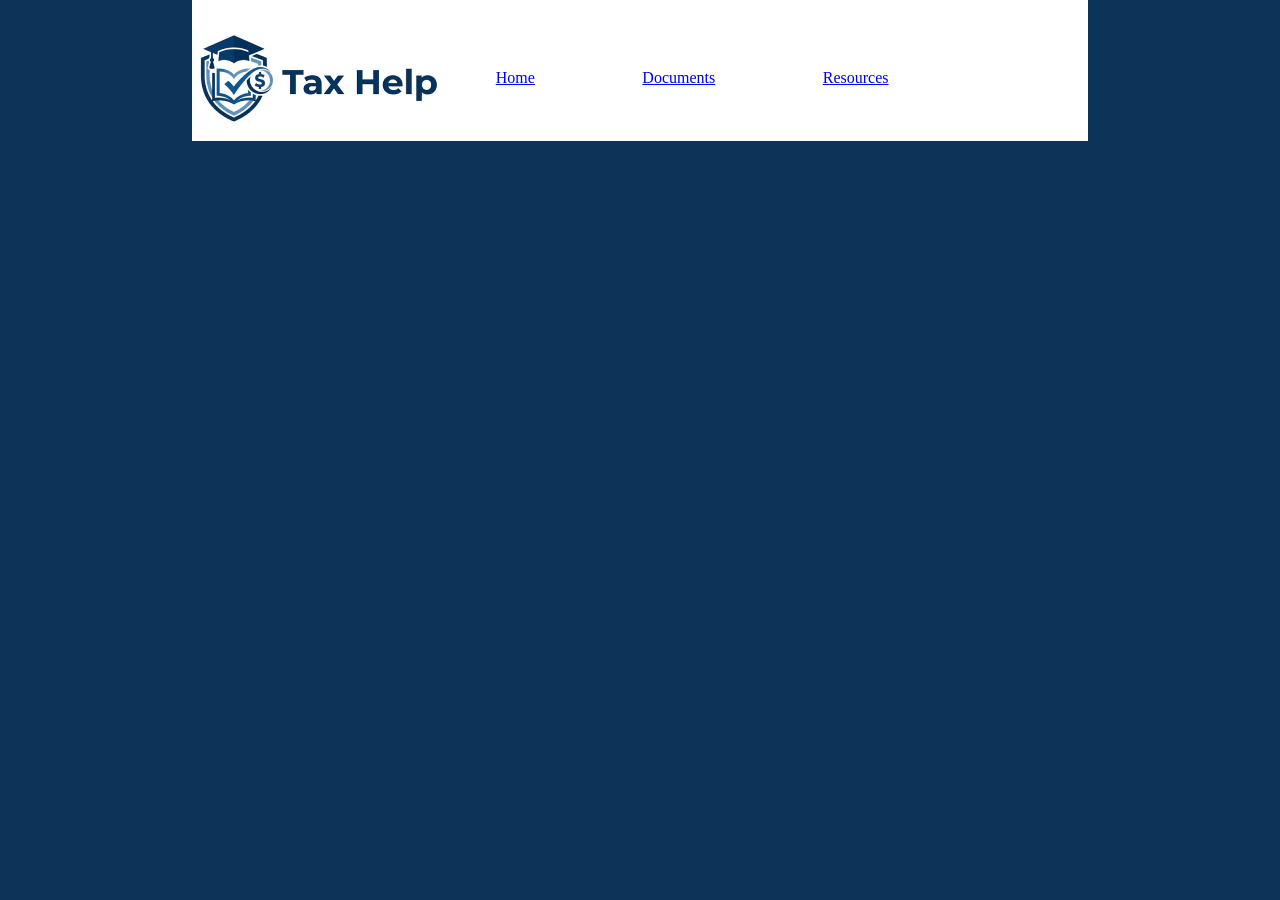
==== page1.html @ 3087d5a8 "extracted files from layout For GItuhub pages" ====
<!-- RESOURCES PAGE -->
 
<!DOCTYPE html>
<html lang="en">
<head>
    <meta charset="UTF-8">
    <meta name="viewport" content="width=device-width, initial-scale=1.0">
    <title>Document</title>
    <link rel="stylesheet" href="styles/styles_home.css">
</head>

<header> 
        <nav>
            <img src="images/logo.jpg" alt="tax logo"> 
            <a href="index.html">Home</a>
            <a href="./page2.html">Documents</a>
            <a href="url">Resources</a>
        </nav>
</header>
---- styles/styles_home.css ----
*{
  
    margin: 0;
    padding: 0;
    box-sizing: border-box;

}
ul{
    margin-left: 15px;
}
#container {
    width: 70%;
    margin:auto;
    background:white;
    padding: 20px;
}

body {
    background:#0C3458;

}

a{
    margin: 6%;
}

header{
    width: 70%;
    margin:auto;
    background:white;
    display: flex;
    justify-content: space-between;
}

nav img{
    justify-self: flex-start;
}

nav{
    display: flex;
    align-items: center;
    padding-top: 15px;
    border-bottom:#0C3458 solid 3px;
    width: 100%;
    }

    h1 {
        font-family:Georgia, 'Times New Roman', Times, serif
    }
    p{
    font-family:sans-serif;
    }
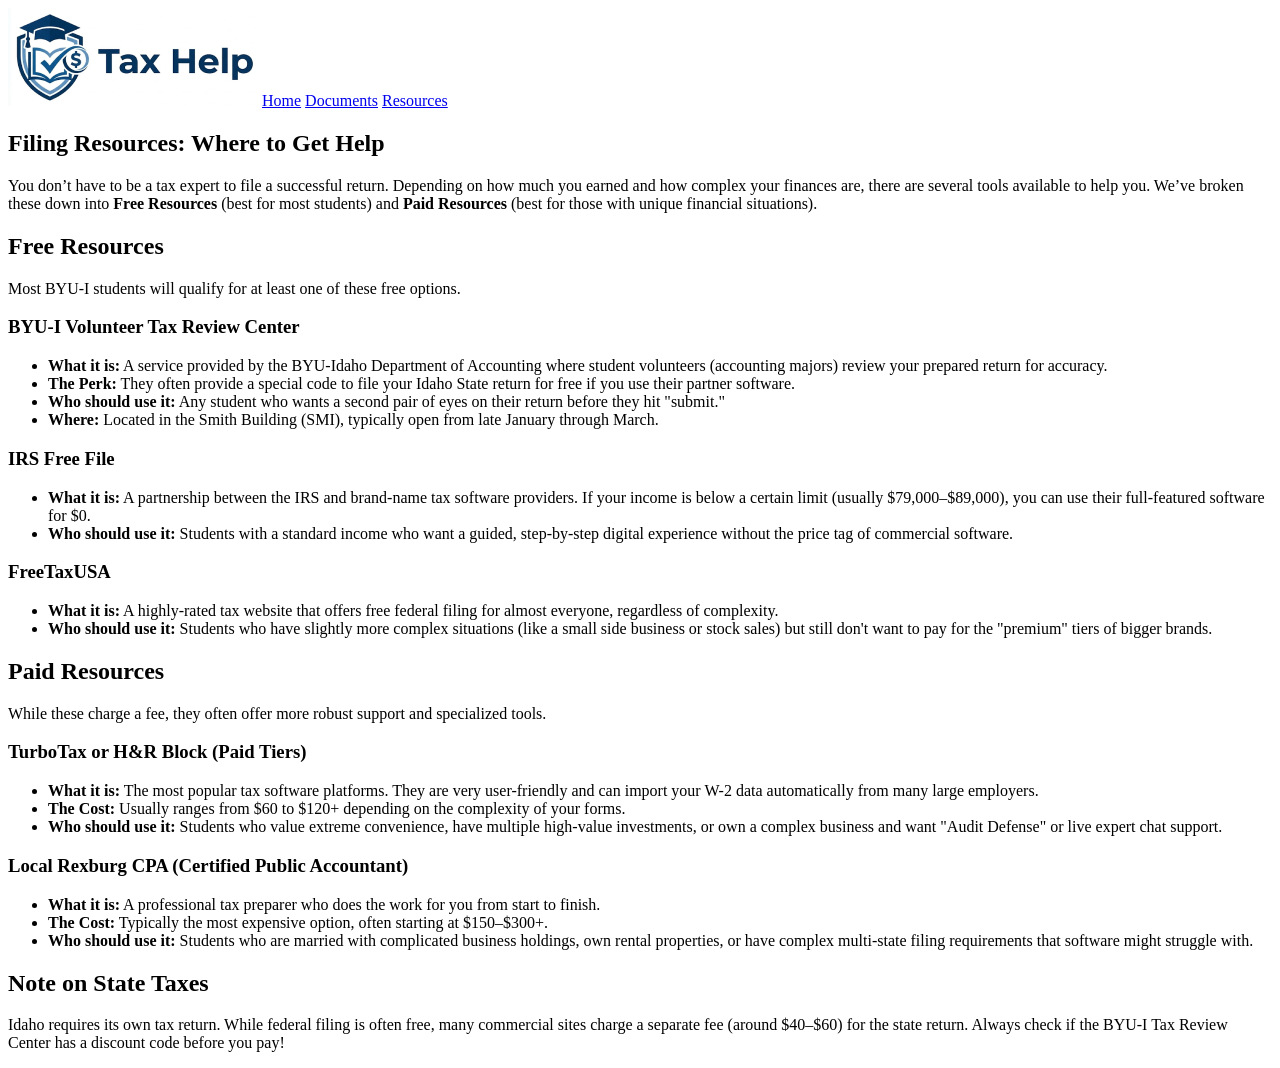
==== commit 8ebb56df: "general html format" ====
--- a/page1.html
+++ b/page1.html
@@ -1,19 +1,97 @@
 <!-- RESOURCES PAGE -->
- 
+
 <!DOCTYPE html>
 <html lang="en">
 <head>
-    <meta charset="UTF-8">
-    <meta name="viewport" content="width=device-width, initial-scale=1.0">
-    <title>Document</title>
-    <link rel="stylesheet" href="styles/styles_home.css">
+  <meta charset="UTF-8">
+  <meta name="viewport" content="width=device-width, initial-scale=1.0">
+  <title>Filing Resources</title>
+  <link rel="stylesheet" href="styles/styles_page1.css">
 </head>
-
-<header> 
+<body>
+  <header>
         <nav>
             <img src="images/logo.jpg" alt="tax logo"> 
             <a href="index.html">Home</a>
             <a href="./page2.html">Documents</a>
-            <a href="url">Resources</a>
+            <a href="page1.html">Resources</a>
         </nav>
-</header>+  </header>
+
+  <main>
+    <section class="hero">
+      <h1>Filing Resources: Where to Get Help</h1>
+      <p>
+        You don’t have to be a tax expert to file a successful return. Depending on how much
+        you earned and how complex your finances are, there are several tools available to help
+        you. We’ve broken these down into <strong>Free Resources</strong> (best for most students)
+        and <strong>Paid Resources</strong> (best for those with unique financial situations).
+      </p>
+    </section>
+
+    <section class="resources-section">
+      <h2>Free Resources</h2>
+      <p>Most BYU-I students will qualify for at least one of these free options.</p>
+
+      <article class="resource-card">
+        <h3>BYU-I Volunteer Tax Review Center</h3>
+        <ul>
+          <li><strong>What it is:</strong> A service provided by the BYU-Idaho Department of Accounting where student volunteers (accounting majors) review your prepared return for accuracy.</li>
+          <li><strong>The Perk:</strong> They often provide a special code to file your Idaho State return for free if you use their partner software.</li>
+          <li><strong>Who should use it:</strong> Any student who wants a second pair of eyes on their return before they hit "submit."</li>
+          <li><strong>Where:</strong> Located in the Smith Building (SMI), typically open from late January through March.</li>
+        </ul>
+      </article>
+
+      <article class="resource-card">
+        <h3>IRS Free File</h3>
+        <ul>
+          <li><strong>What it is:</strong> A partnership between the IRS and brand-name tax software providers. If your income is below a certain limit (usually $79,000–$89,000), you can use their full-featured software for $0.</li>
+          <li><strong>Who should use it:</strong> Students with a standard income who want a guided, step-by-step digital experience without the price tag of commercial software.</li>
+        </ul>
+      </article>
+
+      <article class="resource-card">
+        <h3>FreeTaxUSA</h3>
+        <ul>
+          <li><strong>What it is:</strong> A highly-rated tax website that offers free federal filing for almost everyone, regardless of complexity.</li>
+          <li><strong>Who should use it:</strong> Students who have slightly more complex situations (like a small side business or stock sales) but still don't want to pay for the "premium" tiers of bigger brands.</li>
+        </ul>
+      </article>
+    </section>
+
+    <section class="resources-section">
+      <h2>Paid Resources</h2>
+      <p>While these charge a fee, they often offer more robust support and specialized tools.</p>
+
+      <article class="resource-card">
+        <h3>TurboTax or H&amp;R Block (Paid Tiers)</h3>
+        <ul>
+          <li><strong>What it is:</strong> The most popular tax software platforms. They are very user-friendly and can import your W-2 data automatically from many large employers.</li>
+          <li><strong>The Cost:</strong> Usually ranges from $60 to $120+ depending on the complexity of your forms.</li>
+          <li><strong>Who should use it:</strong> Students who value extreme convenience, have multiple high-value investments, or own a complex business and want "Audit Defense" or live expert chat support.</li>
+        </ul>
+      </article>
+
+      <article class="resource-card">
+        <h3>Local Rexburg CPA (Certified Public Accountant)</h3>
+        <ul>
+          <li><strong>What it is:</strong> A professional tax preparer who does the work for you from start to finish.</li>
+          <li><strong>The Cost:</strong> Typically the most expensive option, often starting at $150–$300+.</li>
+          <li><strong>Who should use it:</strong> Students who are married with complicated business holdings, own rental properties, or have complex multi-state filing requirements that software might struggle with.</li>
+        </ul>
+      </article>
+    </section>
+
+    <section class="note-section">
+      <h2>Note on State Taxes</h2>
+      <p>
+        Idaho requires its own tax return. While federal filing is often free, many commercial
+        sites charge a separate fee (around $40–$60) for the state return. Always check if the
+        BYU-I Tax Review Center has a discount code before you pay!
+      </p>
+    </section>
+  </main>
+
+</body>
+</html>
